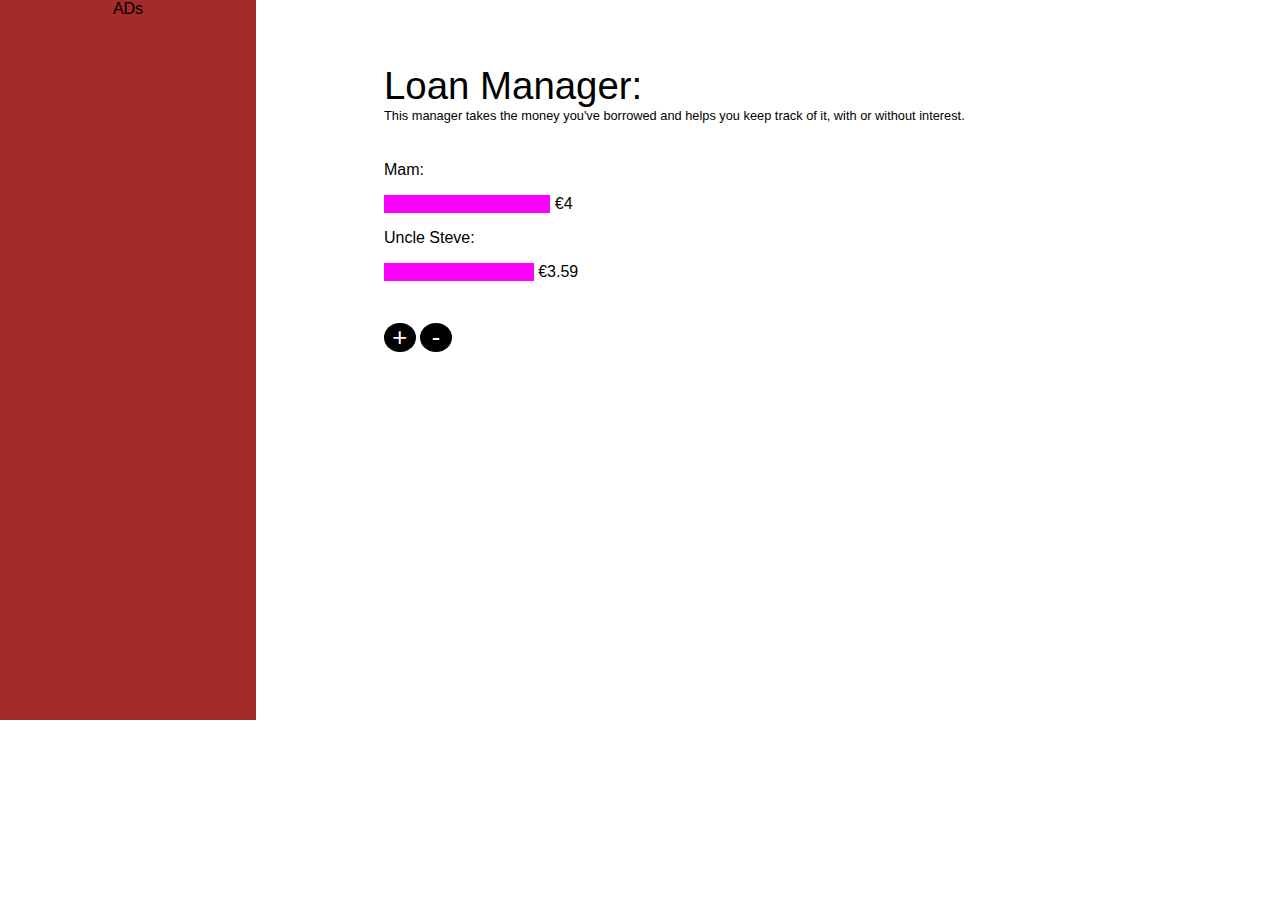
==== Loan_Manager.html @ 0985c7ea "Final 1" ====
<!Doctype <!DOCTYPE html>
<html>
<head>
    <meta charset="utf-8">
    <meta http-equiv="X-UA-Compatible" content="IE=edge">
    <title>Gaggle Banking-Loan Manager</title>
    <meta name="viewport" content="width=device-width, initial-scale=1">
    <link rel="stylesheet" type="text/css" media="screen" href="Loan.css">
</head>
<body>
    <p class="Heading">
        Loan Manager:<br/>
        <span class="Description">This manager takes the money you've borrowed and helps you keep track of it, with or without interest.</span>
    </p>
    <p>
        Mam:
        <div class="Mam_Bar">1</div>
        €4
    </p>
    <p>
        Uncle Steve:
        <div class="Uncle_Bar">1</div>
        €3.59
    </p>
    <p class="Add">
        +
    </p>
    <p class="Sub">
        -
    </p>
    <div class="ADS">
        ADs
    </div>
</body>
</html>
---- Loan.css ----
body{
    font-family: 'Roboto', sans-serif;
    margin: 5%;
    margin-left: 30%;
}
.Heading{
    font-size: 3vw;
}
.Description{
    font-size: 1vw;
}
.Mam_Bar{
    display: inline-block;
    background-color: #fb00ff;
    color: #fb00ff;
    width: 20%;
}
.Uncle_Bar{
    display: inline-block;
    background-color: #fb00ff;
    color: #fb00ff;
    width: 18%;
}
.Add{
    display: inline-block;
    font-size: 2vw;
    padding-left: 1%;
    padding-right: 1%;
    background-color: black;
    color: white;
    border-radius: 50%;
}
.Sub{
    display: inline-block;
    font-size: 2vw;
    padding-left: 1.4%;
    padding-right: 1.4%;
    background-color: black;
    color: white;
    border-radius: 50%;
}
@media only screen and (max-width: 1250px){
    .Heading{
        font-size: 9vw;
    }
    .Description{
        font-size: 2vw;
    }
    .Add{
        font-size: 4vw;
        padding-left: 2%;
        padding-right: 2%;
    }
    .Sub{
        font-size: 4vw;
        padding-left: 2.8%;
        padding-right: 2.8%;
    }
}
@media only screen and (max-width: 650px){
    .Heading{
        font-size: 9vw;
    }
    .Description{
        font-size: 4vw;
    }
    .Add{
        font-size: 8vw;
        padding-left: 4%;
        padding-right: 4%;
    }
    .Sub{
        font-size: 8vw;
        padding-left: 5.8%;
        padding-right: 5.8%;
    }
}
.ADS{
    position: fixed;
    left: 0;
    top: 0;
    width: 20%;
    height: 80%;
    background-color: brown;
    text-align: center;
}
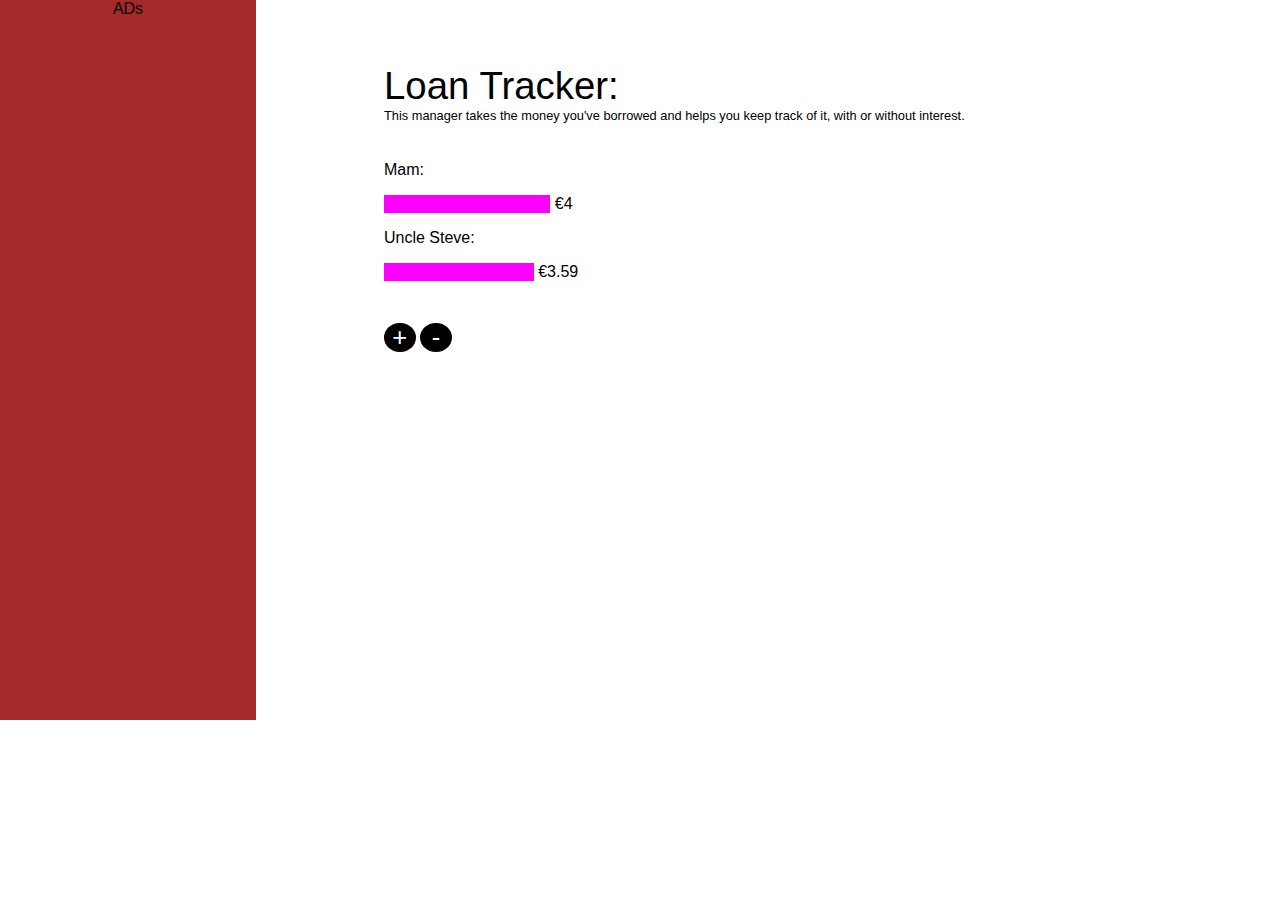
==== commit 3ad1ff7c: "Changed wording" ====
--- a/Loan_Manager.html
+++ b/Loan_Manager.html
@@ -3,13 +3,13 @@
 <head>
     <meta charset="utf-8">
     <meta http-equiv="X-UA-Compatible" content="IE=edge">
-    <title>Gaggle Banking-Loan Manager</title>
+    <title>Gaggle Banking-Loan Tracker</title>
     <meta name="viewport" content="width=device-width, initial-scale=1">
     <link rel="stylesheet" type="text/css" media="screen" href="Loan.css">
 </head>
 <body>
     <p class="Heading">
-        Loan Manager:<br/>
+        Loan Tracker:<br/>
         <span class="Description">This manager takes the money you've borrowed and helps you keep track of it, with or without interest.</span>
     </p>
     <p>
@@ -32,4 +32,4 @@
         ADs
     </div>
 </body>
-</html>+</html>
